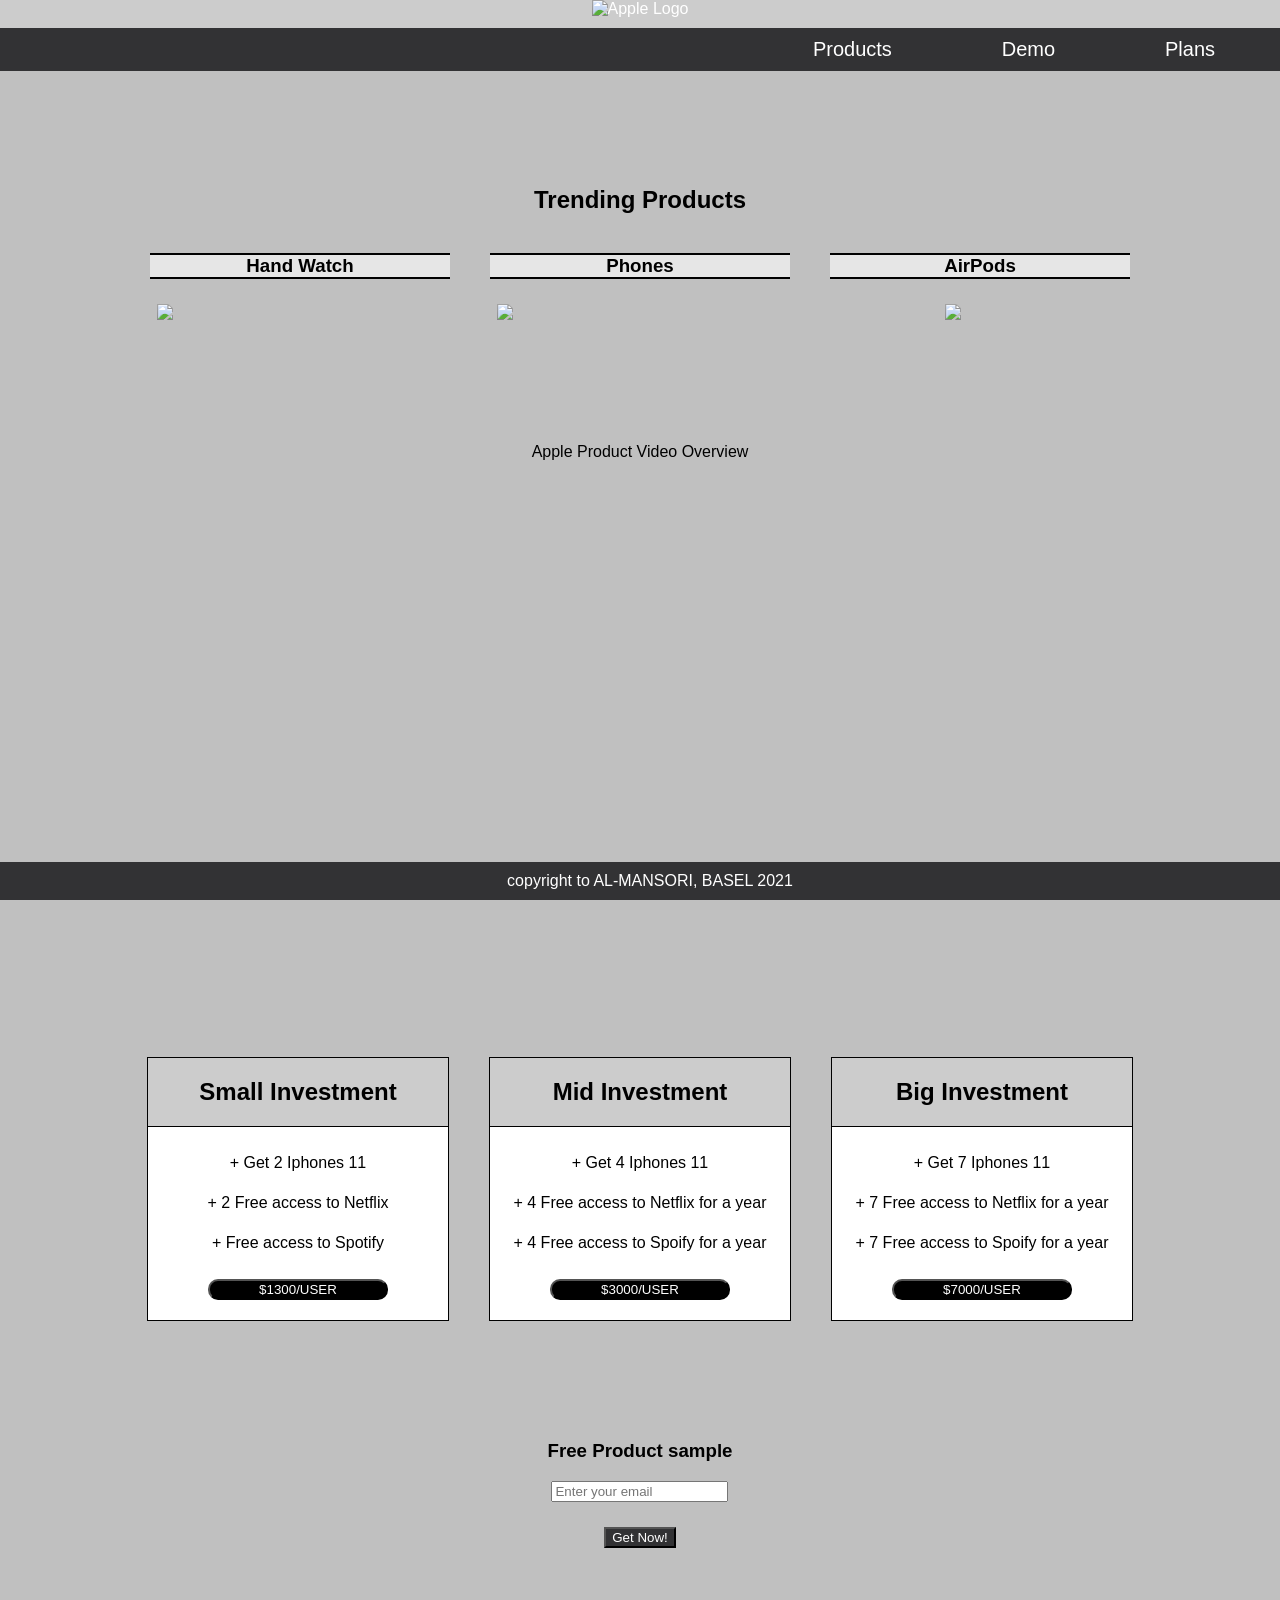
==== index.html @ 26e7b85f "Upadred FIles" ====
<html>  
  <head>
    <title>Landing Page</title>
    <meta charset="utf-8">
    <link rel="stylesheet" type="text/css" href="style.css">
  </head>
  <body>
    <div id="container">
      
      <header id="header">
        <div id="image">
          <div id="title">
            <img id="header-img" alt="Apple Logo" src="https://www.freepnglogos.com/uploads/apple-logo-png/apple-logo-png-dallas-shootings-don-add-are-speech-zones-used-4.png">
          </div>
        </div>
        <div>
          <nav id="nav-bar">
            <a class="nav-link" href="#features-anchor">Products</a>
            <a class="nav-link" href="#video-wrapper">Demo</a>
            <a class="nav-link" href="#form">Plans</a>
          </nav>
        </div>
      </header>
      
      <div id="main-body">
        <p id="features-anchor"></p>
        <div>
          <h2>Trending Products</h1>
        </div>
        <div id="feature-container">
          <div class="features">
            <h3>Hand Watch</h3>
            <img src="https://purepng.com/public/uploads/large/apple-watch-pcq.png" style="width:100%">
          </div>
          <div class="features">
            <h3>Phones</h3>
            <img src="https://pngimg.com/uploads/iphone_11/iphone_11_PNG38.png" style="width:100%">
          </div>
          <div class="features">
            <h3>AirPods</h3>
            <img src="https://www.att.com/catalog/en/idse/Apple/Apple%20AirPods%20with%20Charging%20Case/White-hero-zoom.png" style="width: 50%;">
          </div>
        </div>

        <div id="video-wrapper">
          <div>
            <p>Apple Product Video Overview</p>
          </div>
          <iframe width="835" height="480" src="https://www.youtube.com/embed/2sXooi_y-MI" frameborder="0" allow="accelerometer; autoplay; clipboard-write; encrypted-media; gyroscope; picture-in-picture" allowfullscreen></iframe>
        </div>

        <div id="models">
          <div class="model-class">
            <div class="model-name">
              <h2>Small Investment</h2>
            </div>
            <div class="model-description">
              <p>+ Get 2 Iphones 11<br>
              + 2 Free access to Netflix<br>
              + Free access to Spotify</p>
              
            </div>
            <button type="submit">$1300/user</button>
          </div>
          <div class="model-class">
            <div class="model-name">
              <h2>Mid Investment</h2>
            </div>
            <div class="model-description">
              <p>+ Get 4 Iphones 11<br>
              + 4 Free access to Netflix for a year<br>
              + 4 Free access to Spoify for a year</p>
            </div>
            <button type="submit">$3000/user</button>
          </div>
          <div class="model-class">
            <div class="model-name">
              <h2>Big Investment</h2>
            </div>
            <div class="model-description">
              <p>+ Get 7 Iphones 11<br>
              + 7 Free access to Netflix for a year<br>
              + 7 Free access to Spoify for a year</p>
            </div>
            <button type="submit">$7000/user</button>
          </div>
        </div>

        <div id="info">
          <h3>Free Product sample</h3>
          <form id="form" action="https://www.freecodecamp.com/email-submit" method="get">
            <label for="email" id="email-label"><input id="email" name="email" type="email" placeholder="Enter your email"></input></label>
            <div id="button-container">
              <input type="submit" id="submit" value="Get Now!"></input>
            </div>
          </form>
        </div>
      </div>
    
       <footer class="text-center">
        copyright to AL-MANSORI, BASEL 2021
       </footer>
    </div>
      
    </div>


  </body>
</html>
---- style.css ----
body{
  background:linear-gradient(75deg, #C0C0C0, #C0C0C0);
  margin: 0px;
  font-family: "Open Sans", sans-serif;
}
#image{
  display: flex;
  flex-flow: row wrap;
  flex: 1;
  text-align: center;
}
#header-img{
  margin-bottom: 10px;
}
#image > div{
  background-color: hsl(0,0%,80%);
  display: flex;
  flex-wrap: wrap;
  flex: 1;
  justify-content: center;
}
#image > div >img{
   max-height: 100px;
   max-width: 100px;
}
#container{
  display: flex;
  flex-flow: column wrap;
}
#main-body{
  width: 100%;
  margin: auto;
  margin-top: 50px;
  display: flex;
  flex-direction: column;
  flex-wrap: wrap;
  align-items: center;
}
a{
  font-family: "Open Sans", sans-serif;
  color: #FFF;
  text-decoration: none;
}
a:hover{
  animation-name: color-change-nav;
  animation-duration: 500ms;
  animation-fill-mode: forwards;
}
#features-anchor{
    margin-bottom: 100px;
}
#header{
  width: 100%;
  position: fixed;
  background-color: hsl(240, 1%, 20%);
  color: #FFF;
  
  display: flex;  
  flex-wrap: wrap;
}
#header > div{
  width: 100%;
  display: flex;
  align-items: center;
  justify-content: flex-end;
}
#header > div > nav{
  width: 40%;
  display: flex;
  font-size: 20px;
  padding: 10px;
  
  justify-content: space-around;
}
#feature-container{
  display: flex;
  flex-flow: row wrap;
  justify-content: space-around;
}
#feature-container::after {
  content: "";
  clear: both;
  display: table;
}
.features{
  margin: 0px 20px 50px 20px;
  width: 300px;
  margin-bottom: 100px;
  display: inline-flex;
  flex-wrap: wrap;
  align-content: flex-start;
  justify-content: center;
  text-align: center;
}
.features > h3{
  width: 100%;
  border-top: 2px solid black;
  border-bottom: 2px solid black;
  background-color: hsl(0, 0%, 90%);
}
.features img{
  float: left;
  width: 33.33%;
  padding: 5px;
}
#video-wrapper{
  width: 100%;
  margin: auto;
  display: flex;
  flex-flow: row wrap;
  justify-content: center;
}
#button-container{
  margin-top: 25px;
  display: flex;
  justify-content: center;
}
button{
  background-color: black;
  border-radius: 10px;
  width: 60%;
  margin-bottom: 20px;
  text-align: center;
  color: white;
  text-transform: uppercase;
  font-family: "Open Sans", sans-serif;
}
button:hover{
  animation-name: color-change-orange;
  animation-duration: 1s;
  animation-fill-mode: forwards; 
  text-align: center;
}
#info{
  display: flex;
  flex-direction: column;
  align-items: center;
  margin-bottom: 100px;
}
#video-wrapper > div{
  width: 100%;
  display: flex;
  justify-content: center;
}
#models{
  margin-top: 100px;
  margin-bottom: 100px;
  display: flex;
  flex-flow: row wrap;
  justify-content: space-around;
}
.model-class{
  width: 300px;
  text-align: center;
  min-width: 100px;
  background-color: #FFF;
  margin: 0px 20px 0px 20px;
  border: 1px solid black;
  
  flex-wrap: wrap;
  justify-content: space-around;
  flex: 1;
}
.model-name{
  width: 100%;
  background-color: hsl(0,0%,80%);
  border-bottom: 1px solid black;
  display: flex;
  justify-content: center;
}
.model-description{
  display: flex;
  line-height: 40px;
  justify-content: center;
}
footer{
  position: fixed;
   left: 0;
   bottom: 0;
   width: 100%;
   background-color: hsl(240, 1%, 20%);
   color: white;
   text-align: center;
    padding: 10px;
}
#submit{
  color: white;
  background-color: hsl(240, 1%, 20%);
  cursor: pointer;
}
@keyframes color-change-orange{
  100%{
    background-color: hsl(35, 100%, 50%);
  }
}
@keyframes color-change-nav{
  100%{
    background-color: hsl(240, 1%, 25%);
  }
}
@media (max-width: 1000px){
  .model-class{
    min-width: 300px;
    max-width: 300px;
    margin-top: 20px;
  }
  footer > div > nav{
    width: 60%;
  }
  #header > div > nav{
    width: 100%;
  }
}
@media (max-width: 700px){
  .model-class{
    margin-top: 20px;
  }
  footer > div > nav{
    width: 80%;
  }
}
@media (max-width: 500px){
  footer > div > nav{
    width: 100%;
  }  
}
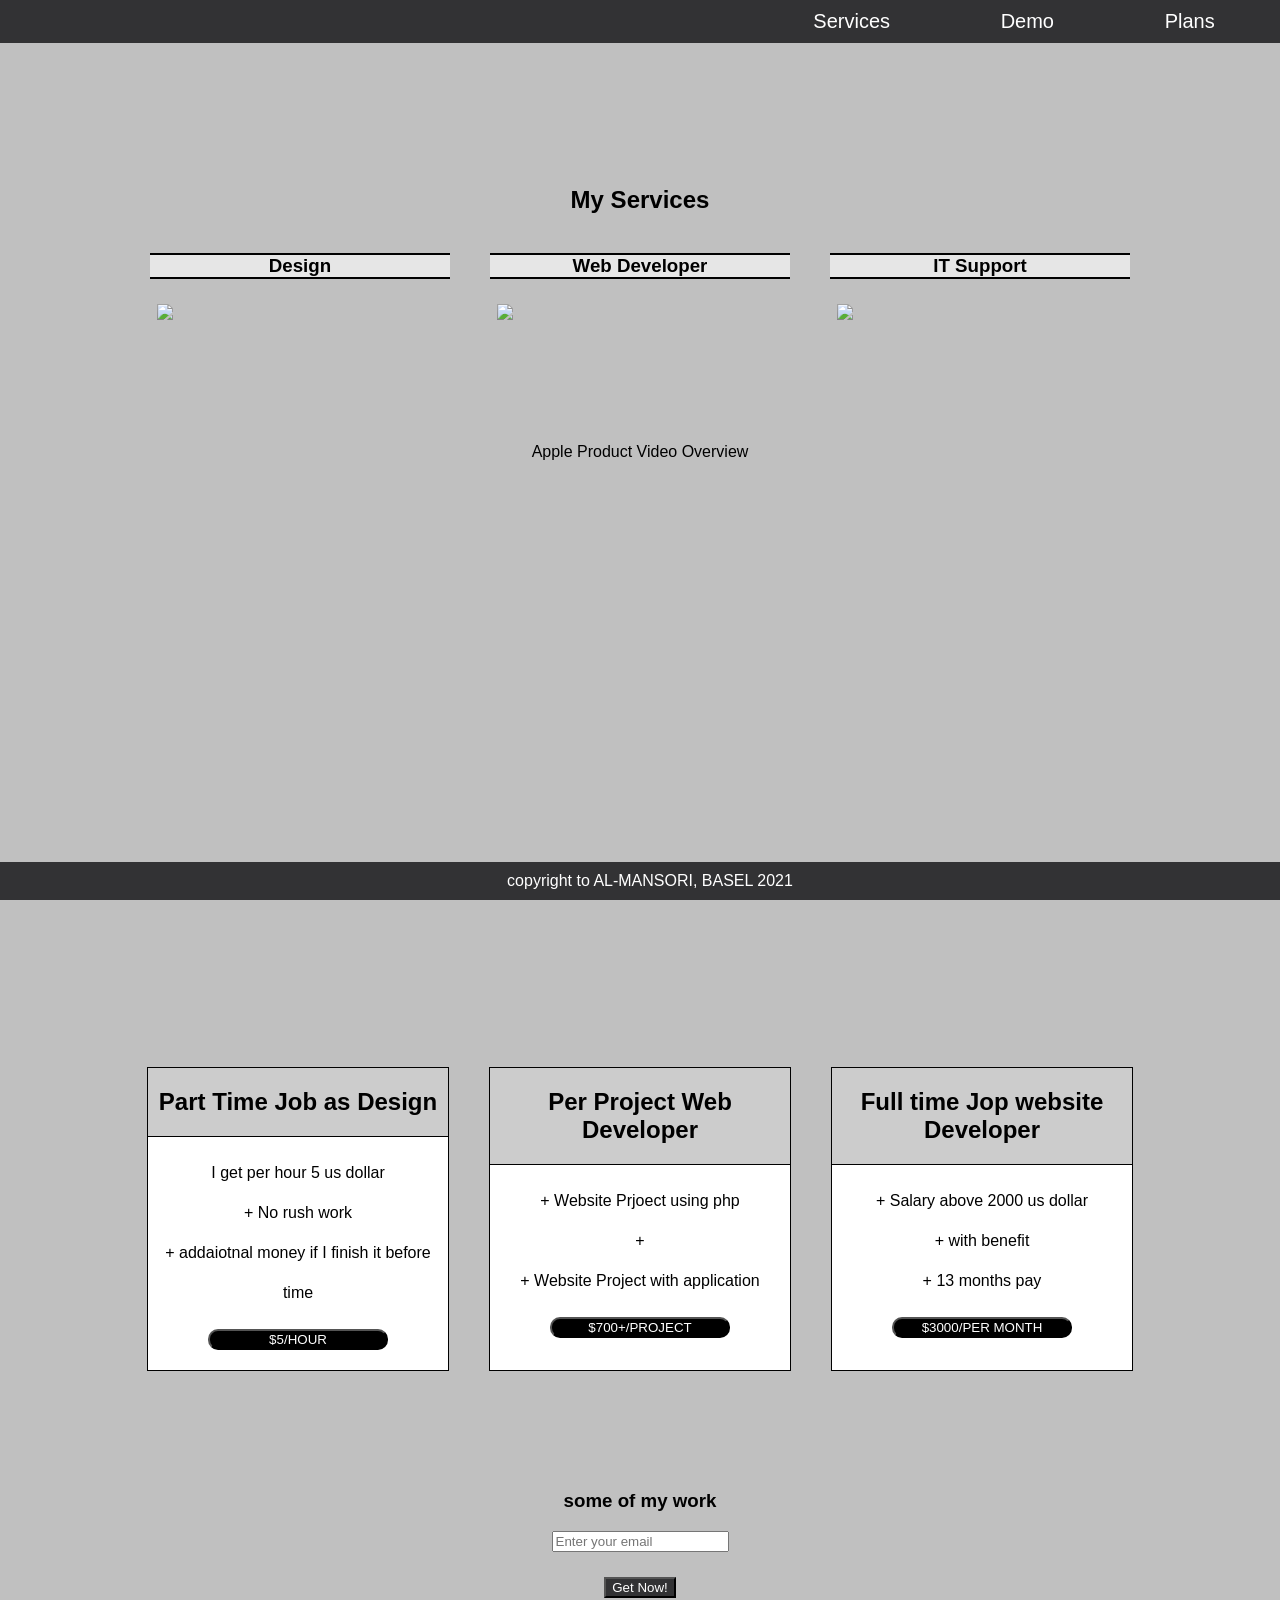
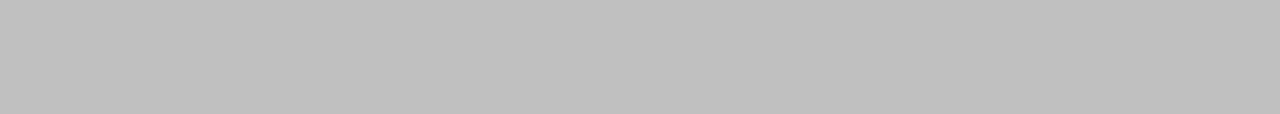
==== commit 34b3fb63: "Update index.html" ====
--- a/index.html
+++ b/index.html
@@ -10,12 +10,11 @@
       <header id="header">
         <div id="image">
           <div id="title">
-            <img id="header-img" alt="Apple Logo" src="https://www.freepnglogos.com/uploads/apple-logo-png/apple-logo-png-dallas-shootings-don-add-are-speech-zones-used-4.png">
           </div>
         </div>
         <div>
           <nav id="nav-bar">
-            <a class="nav-link" href="#features-anchor">Products</a>
+            <a class="nav-link" href="#features-anchor">Services</a>
             <a class="nav-link" href="#video-wrapper">Demo</a>
             <a class="nav-link" href="#form">Plans</a>
           </nav>
@@ -25,20 +24,20 @@
       <div id="main-body">
         <p id="features-anchor"></p>
         <div>
-          <h2>Trending Products</h1>
+          <h2>My Services</h1>
         </div>
         <div id="feature-container">
           <div class="features">
-            <h3>Hand Watch</h3>
-            <img src="https://purepng.com/public/uploads/large/apple-watch-pcq.png" style="width:100%">
+            <h3>Design</h3>
+            <img src="https://freepngimg.com/thumb/web_design/12-2-web-design-png-images.png" style="width:100%">
           </div>
           <div class="features">
-            <h3>Phones</h3>
-            <img src="https://pngimg.com/uploads/iphone_11/iphone_11_PNG38.png" style="width:100%">
+            <h3>Web Developer</h3>
+            <img src="https://webstockreview.net/images/website-clipart-web-development-8.png" style="width:100%">
           </div>
           <div class="features">
-            <h3>AirPods</h3>
-            <img src="https://www.att.com/catalog/en/idse/Apple/Apple%20AirPods%20with%20Charging%20Case/White-hero-zoom.png" style="width: 50%;">
+            <h3>IT Support</h3>
+            <img src="https://lh3.googleusercontent.com/proxy/mCas-to6fUzdVkx2pFJkth6WJFZO5pfww-4XITljoWllz9aMyOfMztCzwf1l07L_jtLypk4Nfae3w8T172EMBeS_FKAOouXhnIDg-gFpytm9PMWM6wHWOqZLR3d0-DOn8bQL37MuNg" style="width:100%">
           </div>
         </div>
 
@@ -46,48 +45,49 @@
           <div>
             <p>Apple Product Video Overview</p>
           </div>
-          <iframe width="835" height="480" src="https://www.youtube.com/embed/2sXooi_y-MI" frameborder="0" allow="accelerometer; autoplay; clipboard-write; encrypted-media; gyroscope; picture-in-picture" allowfullscreen></iframe>
+          <iframe width="855" height="490" src="https://www.youtube.com/embed/TdSA7gkVYU0" frameborder="0" allow="accelerometer; autoplay; clipboard-write; encrypted-media; gyroscope; picture-in-picture" allowfullscreen></iframe>
         </div>
+
 
         <div id="models">
           <div class="model-class">
             <div class="model-name">
-              <h2>Small Investment</h2>
+              <h2>Part Time Job as Design</h2>
             </div>
             <div class="model-description">
-              <p>+ Get 2 Iphones 11<br>
-              + 2 Free access to Netflix<br>
-              + Free access to Spotify</p>
+              <p>I get per hour 5 us dollar<br>
+              + No rush work<br>
+              + addaiotnal money if I finish it before time</p>
               
             </div>
-            <button type="submit">$1300/user</button>
+            <button type="submit">$5/Hour</button>
           </div>
           <div class="model-class">
             <div class="model-name">
-              <h2>Mid Investment</h2>
+              <h2>Per Project Web Developer</h2>
             </div>
             <div class="model-description">
-              <p>+ Get 4 Iphones 11<br>
-              + 4 Free access to Netflix for a year<br>
-              + 4 Free access to Spoify for a year</p>
+              <p>+ Website Prjoect using php<br>
+              + <br>
+              + Website Project with application</p>
             </div>
-            <button type="submit">$3000/user</button>
+            <button type="submit">$700+/Project</button>
           </div>
           <div class="model-class">
             <div class="model-name">
-              <h2>Big Investment</h2>
+              <h2>Full time Jop website Developer</h2>
             </div>
             <div class="model-description">
-              <p>+ Get 7 Iphones 11<br>
-              + 7 Free access to Netflix for a year<br>
-              + 7 Free access to Spoify for a year</p>
+              <p>+ Salary above 2000 us dollar<br>
+              + with benefit<br>
+              + 13 months pay</p>
             </div>
-            <button type="submit">$7000/user</button>
+            <button type="submit">$3000/per month</button>
           </div>
         </div>
 
         <div id="info">
-          <h3>Free Product sample</h3>
+          <h3>some of my work</h3>
           <form id="form" action="https://www.freecodecamp.com/email-submit" method="get">
             <label for="email" id="email-label"><input id="email" name="email" type="email" placeholder="Enter your email"></input></label>
             <div id="button-container">
@@ -106,4 +106,4 @@
 
 
   </body>
-</html>+</html>
